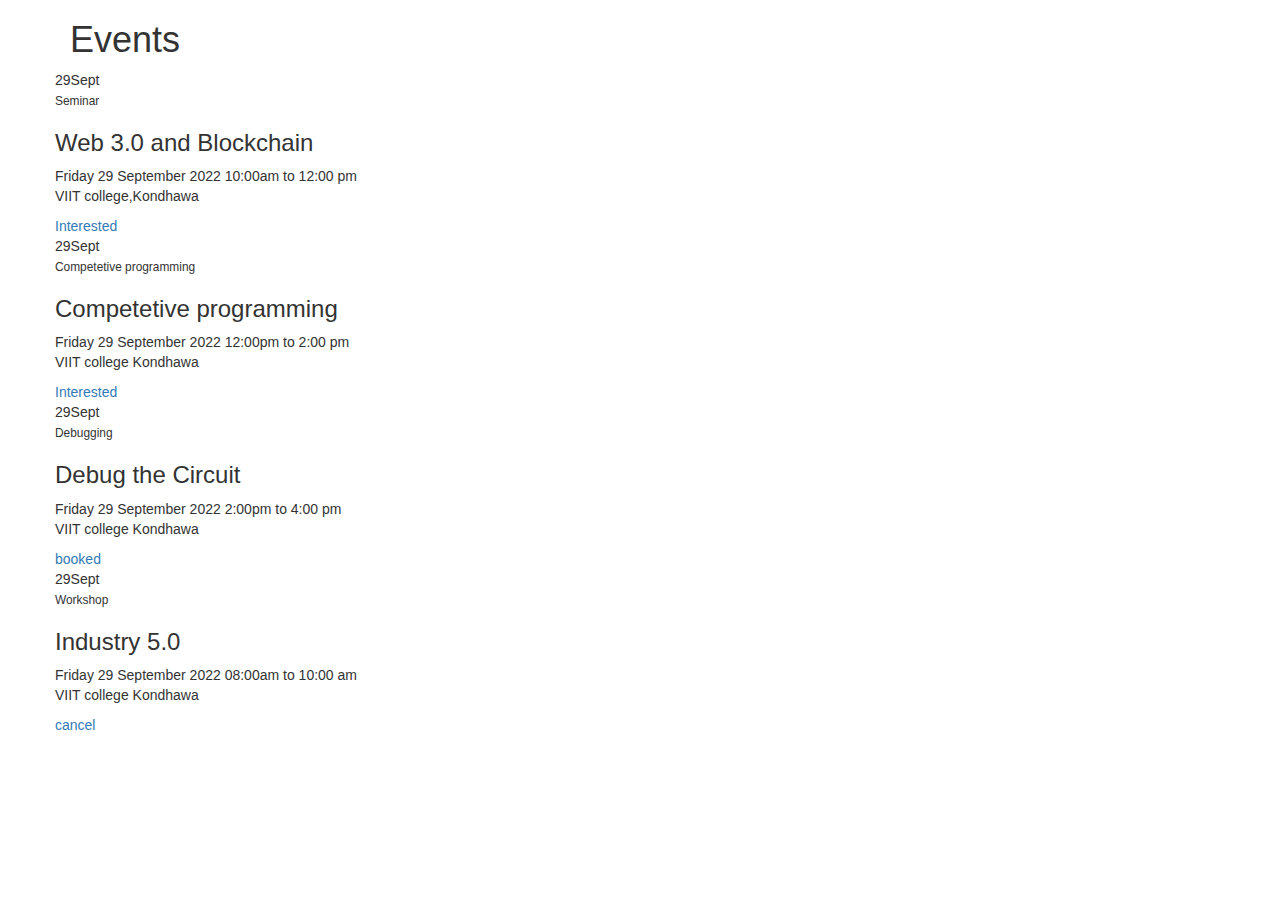
==== Events.html @ 50157360 "Create Events.html" ====
<!DOCTYPE html>
<html lang="en">
<head>
    <meta charset="utf-8">
    <title>Interested for Events</title>
    <meta name="viewport" content="width=device-width, initial-scale=1">
	<script src="https://code.jquery.com/jquery-1.10.2.min.js"></script>
    <link href="https://netdna.bootstrapcdn.com/bootstrap/3.3.7/css/bootstrap.min.css" rel="stylesheet">
	<script src="https://netdna.bootstrapcdn.com/bootstrap/3.3.7/js/bootstrap.min.js"></script>
</head>
<body>
<section class="container">
<h1>Events</h1>
  <div class="row">
    <article class="card fl-left">
      <section class="date">
        <time datetime="29th September">
          <span>29</span><span>Sept</span>
        </time>
      </section>
      <section class="card-cont">
        <small>Seminar  </small>
        <h3>Web 3.0 and Blockchain</h3>
        <div class="even-date">
         <i class="Event-Calender"></i>
         <time>
           <span>Friday 29 September 2022</span>
           <span>10:00am to 12:00 pm</span>
         </time>
        </div>
        <div class="even-info">
          <i class="Event-Marker"></i>
          <p>
            VIIT college,Kondhawa
          </p>
        </div>
        <a href="#">Interested</a>
      </section>
    </article>
    <article class="card fl-left">
      <section class="date">
        <time datetime="29th Sept">
          <span>29</span><span>Sept</span>
        </time>
      </section>
      <section class="card-cont">
        <small>Competetive programming</small>
        <h3>Competetive programming</h3>
        <div class="even-date">
         <i class="Event-Calender"></i>
         <time>
           <span>Friday 29 September 2022</span>
           <span>12:00pm to 2:00 pm</span>
         </time>
        </div>
        <div class="even-info">
          <i class="Event-Marker"></i>
          <p>
            VIIT college Kondhawa
          </p>
        </div>
        <a href="#">Interested</a>
      </section>
    </article>
  </div>
  <div class="row">
    <article class="card fl-left">
      <section class="date">
        <time datetime="29th Sept">
          <span>29</span><span>Sept</span>
        </time>
      </section>
      <section class="card-cont">
        <small>Debugging</small>
        <h3>Debug the Circuit</h3>
        <div class="even-date">
         <i class="Event-Calender"></i>
         <time>
           <span>Friday 29 September 2022</span>
           <span>2:00pm to 4:00 pm</span>
         </time>
        </div>
        <div class="even-info">
          <i class="Event-Marker"></i>
          <p>
            VIIT college Kondhawa
          </p>
        </div>
        <a href="#">booked</a>
      </section>
    </article>
    <article class="card fl-left">
      <section class="date">
        <time datetime="29th Sept">
          <span>29</span><span>Sept</span>
        </time>
      </section>
      <section class="card-cont">
        <small>Workshop</small>
        <h3>Industry 5.0</h3>
        <div class="even-date">
         <i class="Event-Calender"></i>
         <time>
           <span>Friday 29 September 2022</span>
           <span>08:00am to 10:00 am</span>
         </time>
        </div>
        <div class="even-info">
          <i class="Event-Marker"></i>
          <p>
            VIIT college Kondhawa
          </p>
        </div>
        <a href="#">cancel</a>
      </section>
    </article>
  </div>
</div>
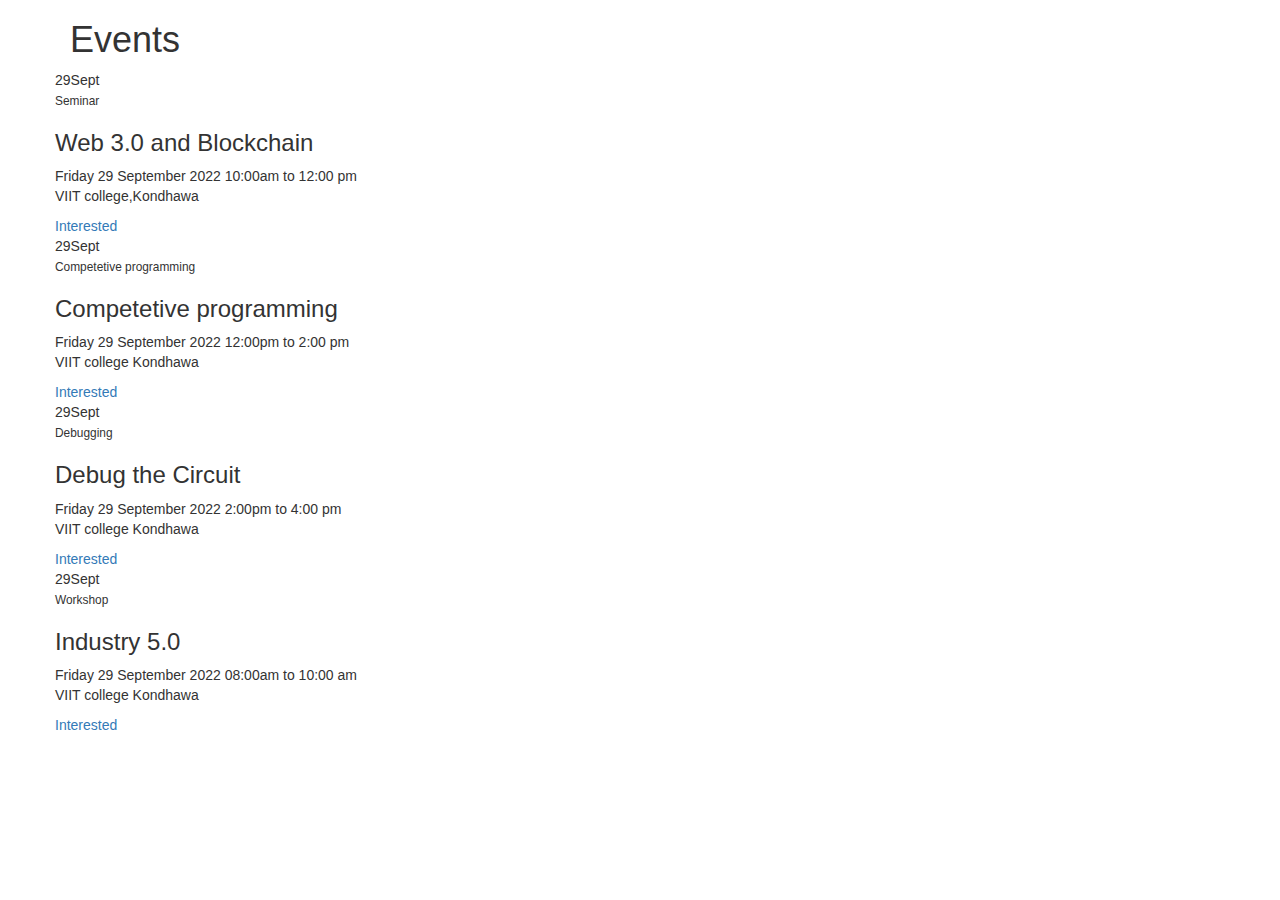
==== commit 12051f1a: "Update Events.html" ====
--- a/Events.html
+++ b/Events.html
@@ -86,7 +86,7 @@
             VIIT college Kondhawa
           </p>
         </div>
-        <a href="#">booked</a>
+        <a href="#">Interested</a>
       </section>
     </article>
     <article class="card fl-left">
@@ -111,7 +111,7 @@
             VIIT college Kondhawa
           </p>
         </div>
-        <a href="#">cancel</a>
+        <a href="#">Interested</a>
       </section>
     </article>
   </div>
